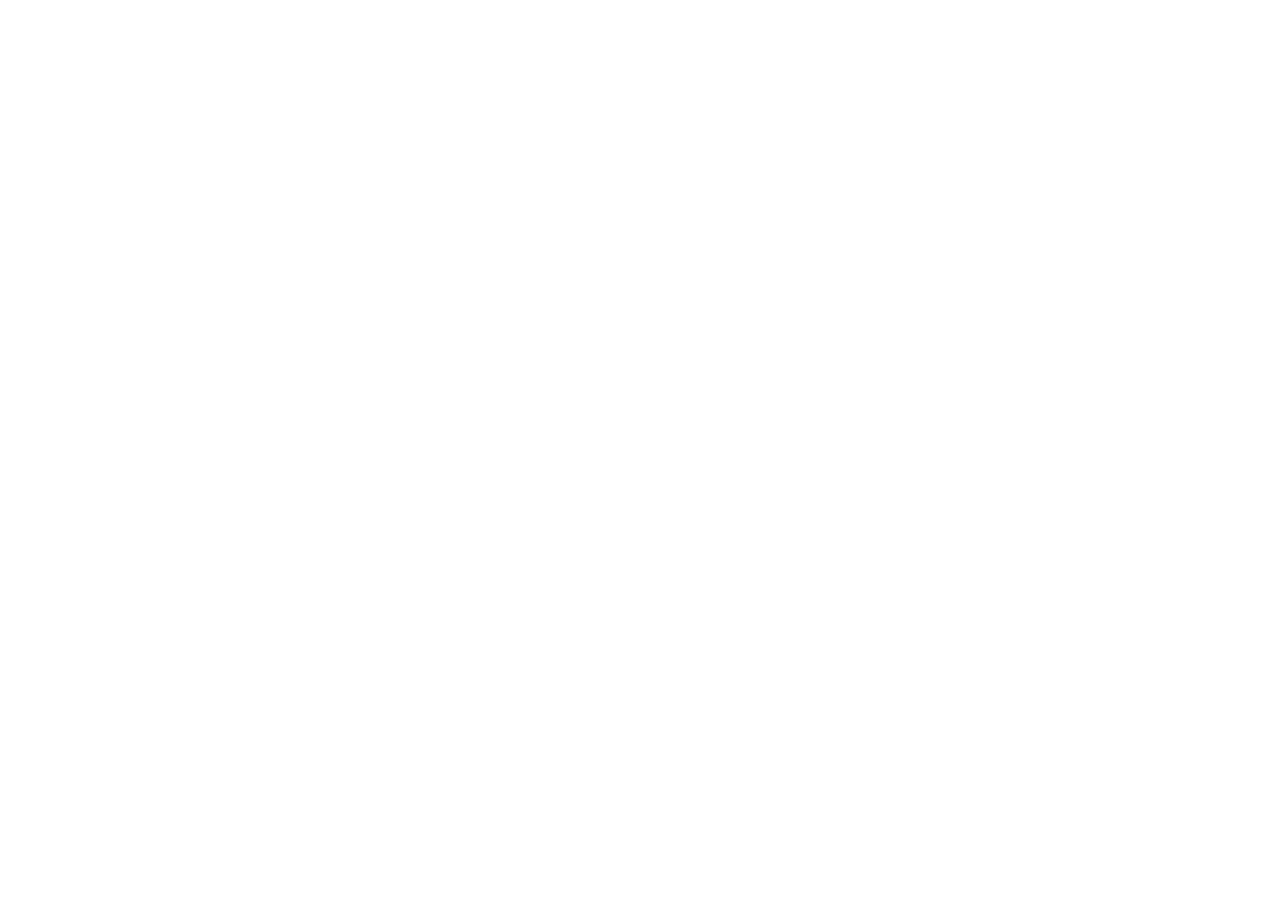
==== ex04/index.html @ 1e01ffb9 "Atualização do curso" ====
<!DOCTYPE html>
<html lang="pt-br">
<head>
    <meta charset="UTF-8">
    <meta name="viewport" content="width=device-width, initial-scale=1.0">
    <title>Tabelas</title>
</head>
<body>
    
</body>
</html>
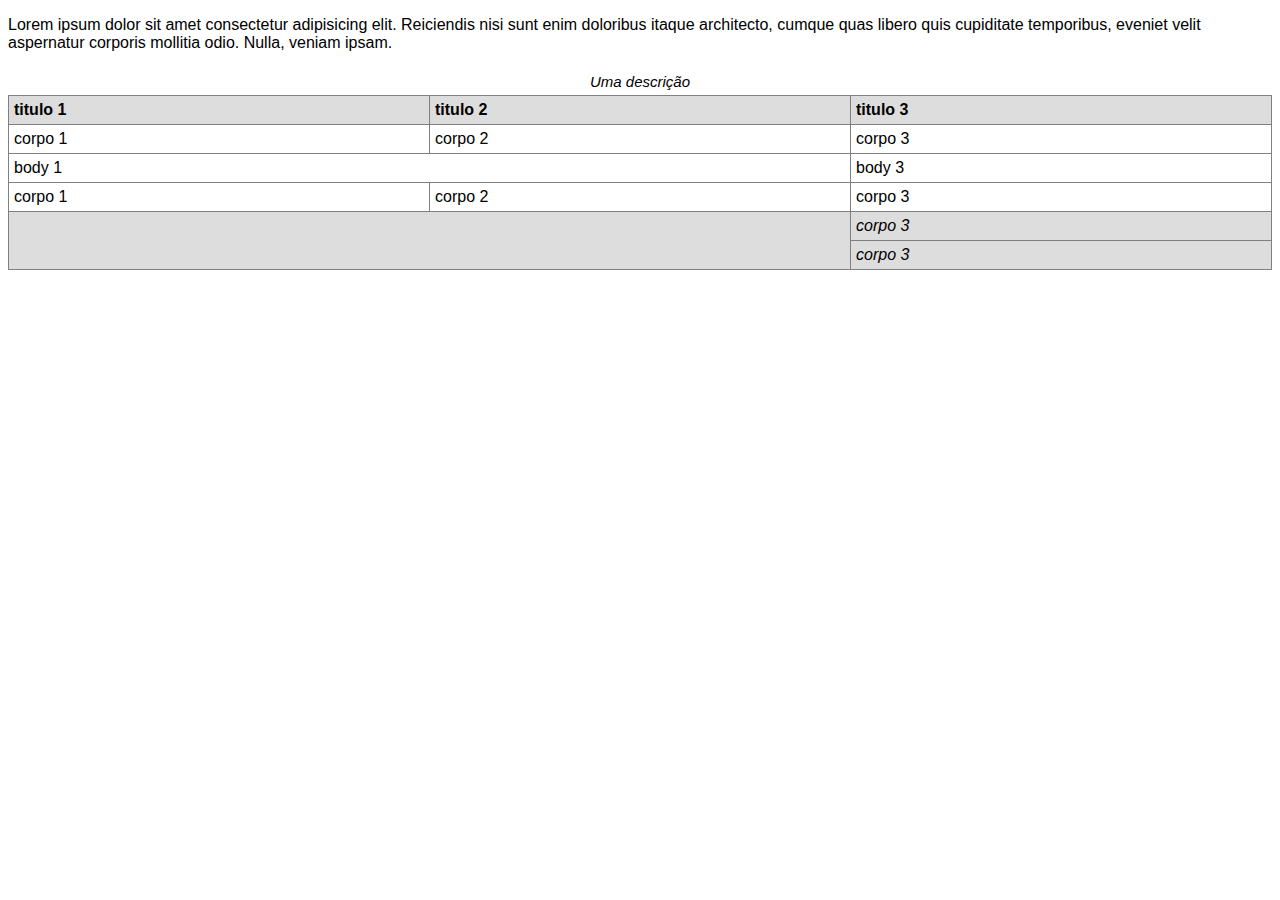
==== commit e6fe16ff: "Curso atualização" ====
--- a/ex04/index.html
+++ b/ex04/index.html
@@ -4,8 +4,83 @@
     <meta charset="UTF-8">
     <meta name="viewport" content="width=device-width, initial-scale=1.0">
     <title>Tabelas</title>
+    <style>
+        body{
+            font-family: Arial, Helvetica, sans-serif;
+        }
+
+        .responsive-table{
+            max-width: 100%;
+            overflow-x: auto;
+        }
+
+        table{
+            border-collapse: collapse;
+            width: 100%;
+        }
+
+        table caption{
+            caption-side: top;
+            font-style: italic;
+            text-align: center;
+            font-size: 15px;
+            margin: 5px 0;
+        }
+
+        table td, table th {
+            border: 1px solid gray;
+            padding: 5px;
+            text-align: left;
+        }
+
+        tfoot td, table th {
+            background-color: #ddd;
+        }
+
+        tfoot td {
+            font-style: italic;
+        }
+    </style>
 </head>
 <body>
+    <p>Lorem ipsum dolor sit amet consectetur adipisicing elit. Reiciendis nisi sunt enim doloribus itaque architecto, cumque quas libero quis cupiditate temporibus, eveniet velit aspernatur corporis mollitia odio. Nulla, veniam ipsam.</p>
     
+    <div class="responsive-table">
+        <table>
+            <caption> Uma descrição </caption>
+            <thead>
+                <tr>
+                    <th>titulo 1</th>
+                    <th>titulo 2</th>
+                    <th>titulo 3</th>
+                </tr>
+            </thead>
+            <tbody>
+                <tr>
+                    <td>corpo 1</td>
+                    <td>corpo 2</td>
+                    <td>corpo 3</td>
+                </tr>
+                <tr>
+                    <td colspan="2">body 1</td>
+                    <td>body 3</td>
+                </tr>
+                <tr>
+                    <td>corpo 1</td>
+                    <td>corpo 2</td>
+                    <td>corpo 3</td>
+                </tr>
+            </tbody>
+            <tfoot>
+                <tr>
+                    <td colspan="2" rowspan="2"></td>
+                    <td>corpo 3</td>
+                </tr>
+                <tr>
+                    <td>corpo 3</td>
+                </tr>
+            </tfoot>
+        </table>
+    </div>
 </body>
 </html>